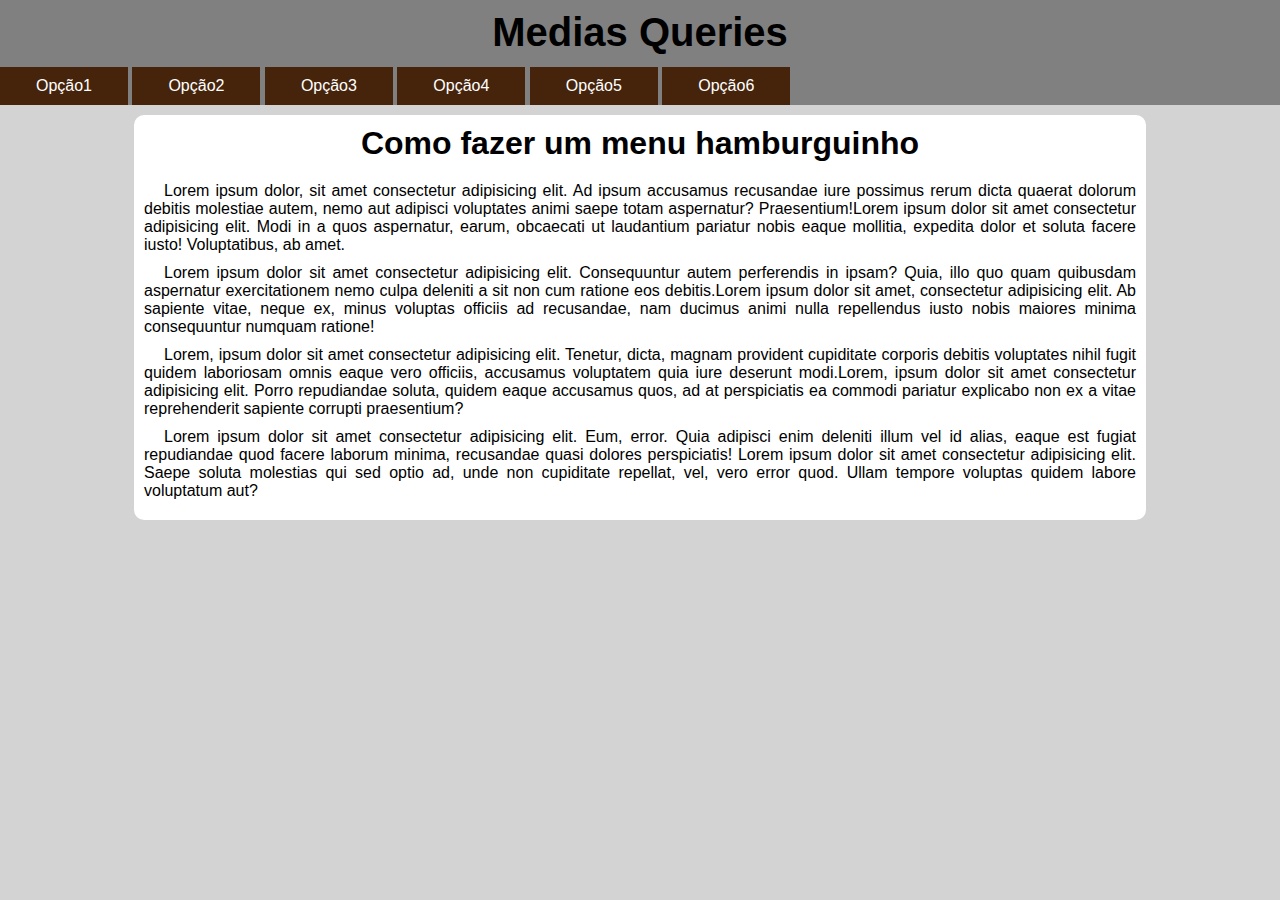
==== index.html @ c858a572 "Initial commit" ====
<!DOCTYPE html>
<html lang="pt-br">
<head>
    <meta charset="UTF-8">
    <meta name="viewport" content="width=device-width, initial-scale=1.0">
    <title>Document</title>
    <link rel="stylesheet" href="estilos/style.css">
    <link rel="stylesheet" href="estilos/media-querie.css">
    <link rel="stylesheet" href="https://fonts.googleapis.com/css2?family=Material+Symbols+Outlined:opsz,wght,FILL,GRAD@48,400,0,0" />
</head>
<body onresize="mudouTamanho()"><!--Escutador que aciona quando o body for redimencionado-->
    <header>
        <h1>Medias Queries</h1>
        <span class="material-symbols-outlined" id="iburguer" onclick="cliqueMenu()">
            menu
        </span>
        <menu id="menu">
            <ul>
                <li><a href="">Opção1</a></li>
                <li><a href="">Opção2</a></li>
                <li><a href="">Opção3</a></li>
                <li><a href="">Opção4</a></li>
                <li><a href="">Opção5</a></li>
                <li><a href="">Opção6</a></li>
            </ul>
        </menu>
    </header>
    <main>
        <h2>Como fazer um menu hamburguinho</h2>
        <p>Lorem ipsum dolor, sit amet consectetur adipisicing elit. Ad ipsum accusamus recusandae iure possimus rerum dicta quaerat dolorum debitis molestiae autem, nemo aut adipisci voluptates animi saepe totam aspernatur? Praesentium!Lorem ipsum dolor sit amet consectetur adipisicing elit. Modi in a quos aspernatur, earum, obcaecati ut laudantium pariatur nobis eaque mollitia, expedita dolor et soluta facere iusto! Voluptatibus, ab amet.</p>
        <p>Lorem ipsum dolor sit amet consectetur adipisicing elit. Consequuntur autem perferendis in ipsam? Quia, illo quo quam quibusdam aspernatur exercitationem nemo culpa deleniti a sit non cum ratione eos debitis.Lorem ipsum dolor sit amet, consectetur adipisicing elit. Ab sapiente vitae, neque ex, minus voluptas officiis ad recusandae, nam ducimus animi nulla repellendus iusto nobis maiores minima consequuntur numquam ratione!</p>
        <p>Lorem, ipsum dolor sit amet consectetur adipisicing elit. Tenetur, dicta, magnam provident cupiditate corporis debitis voluptates nihil fugit quidem laboriosam omnis eaque vero officiis, accusamus voluptatem quia iure deserunt modi.Lorem, ipsum dolor sit amet consectetur adipisicing elit. Porro repudiandae soluta, quidem eaque accusamus quos, ad at perspiciatis ea commodi pariatur explicabo non ex a vitae reprehenderit sapiente corrupti praesentium?</p>
        <p>Lorem ipsum dolor sit amet consectetur adipisicing elit. Eum, error. Quia adipisci enim deleniti illum vel id alias, eaque est fugiat repudiandae quod facere laborum minima, recusandae quasi dolores perspiciatis! Lorem ipsum dolor sit amet consectetur adipisicing elit. Saepe soluta molestias qui sed optio ad, unde non cupiditate repellat, vel, vero error quod. Ullam tempore voluptas quidem labore voluptatum aut?</p>
    </main>
    
    <script>

        function mudouTamanho(){
            if(window.innerWidth >= 992){
                menu.style.display = 'block'
            }else{
                menu.style.display = 'none'
            }
        }

        function cliqueMenu(){
            if(menu.style.display == 'block'){
                menu.style.display = 'none'
            }
            else{
                menu.style.display = 'block'
            }
        }
        
    </script>
</body>
</html>
---- estilos/style.css ----
@charset "UTF-8";

/*Estilo geral - Mobille First*/

*{
    font-family: Arial, Helvetica, sans-serif;
    margin: 0px;
    padding: 0px;
}

body, html{
    background-color: lightgray;
}

header{
    background-color: gray;
}

header > h1{
    padding: 10px;
    text-align: center;
    font-size: 1.5em;
}

#iburguer{
    background-color: rgb(58, 58, 58);
    display: block;
    color: white;
    text-align: center;
    padding: 10px;
}

#iburguer:hover{
    background-color: white;
    color: black;
    cursor: pointer;
}

menu{
    display: none;
    margin: auto;
    /*Transição suave*/
}

menu > ul{
    list-style-type: none;
}

menu > ul > li > a{
    display: block;
    padding: 10px;
    text-decoration: none;
    text-align: center;
    background-color: rgb(70, 36, 12);
    color: white;
    border-top: 2px solid gray;
}

menu > ul > li > a:hover{
    background-color:rgb(129, 68, 20) ;
}

main{
    width: 80%;
    max-width: 992px;
    background-color: white;
    margin: auto;
    border-radius: 10px;
    padding: 10px;
    margin-top: 10px;
}

main h2{
    padding-bottom: 20px;
    font-size: 1.5em;
    text-align: center;
}

p{
    text-align: justify;
    margin-bottom: 10px;
    text-indent: 20px;
}
---- estilos/media-querie.css ----
@charset "UTF_8";

/*Versão para outras mídias*/

/*Typical Device Breakpoints
---------------------------------
Telas pequenas: menores que 600px
Telas smartphones: 600 à 768px
Tablets: 768px à 992px
Desktops: 992px à 1200px
Telas grandes: mais que 1200px
---------------------------------
*/

@media screen and (min-width: 992px) {
    #iburguer{
        display: none;
    }

    header > h1{
        font-size: 2.5em;
    }

    #menu{
        display: block;
    }

    #menu li{
        display: inline-block;
        width: 10%;
    }

    main{
        width: 992px;
    }/*Posso fazer assim, ou definir um max-width: 992px do main no estilo principal*/

    main h2{
        font-size: 2em;
    }

}
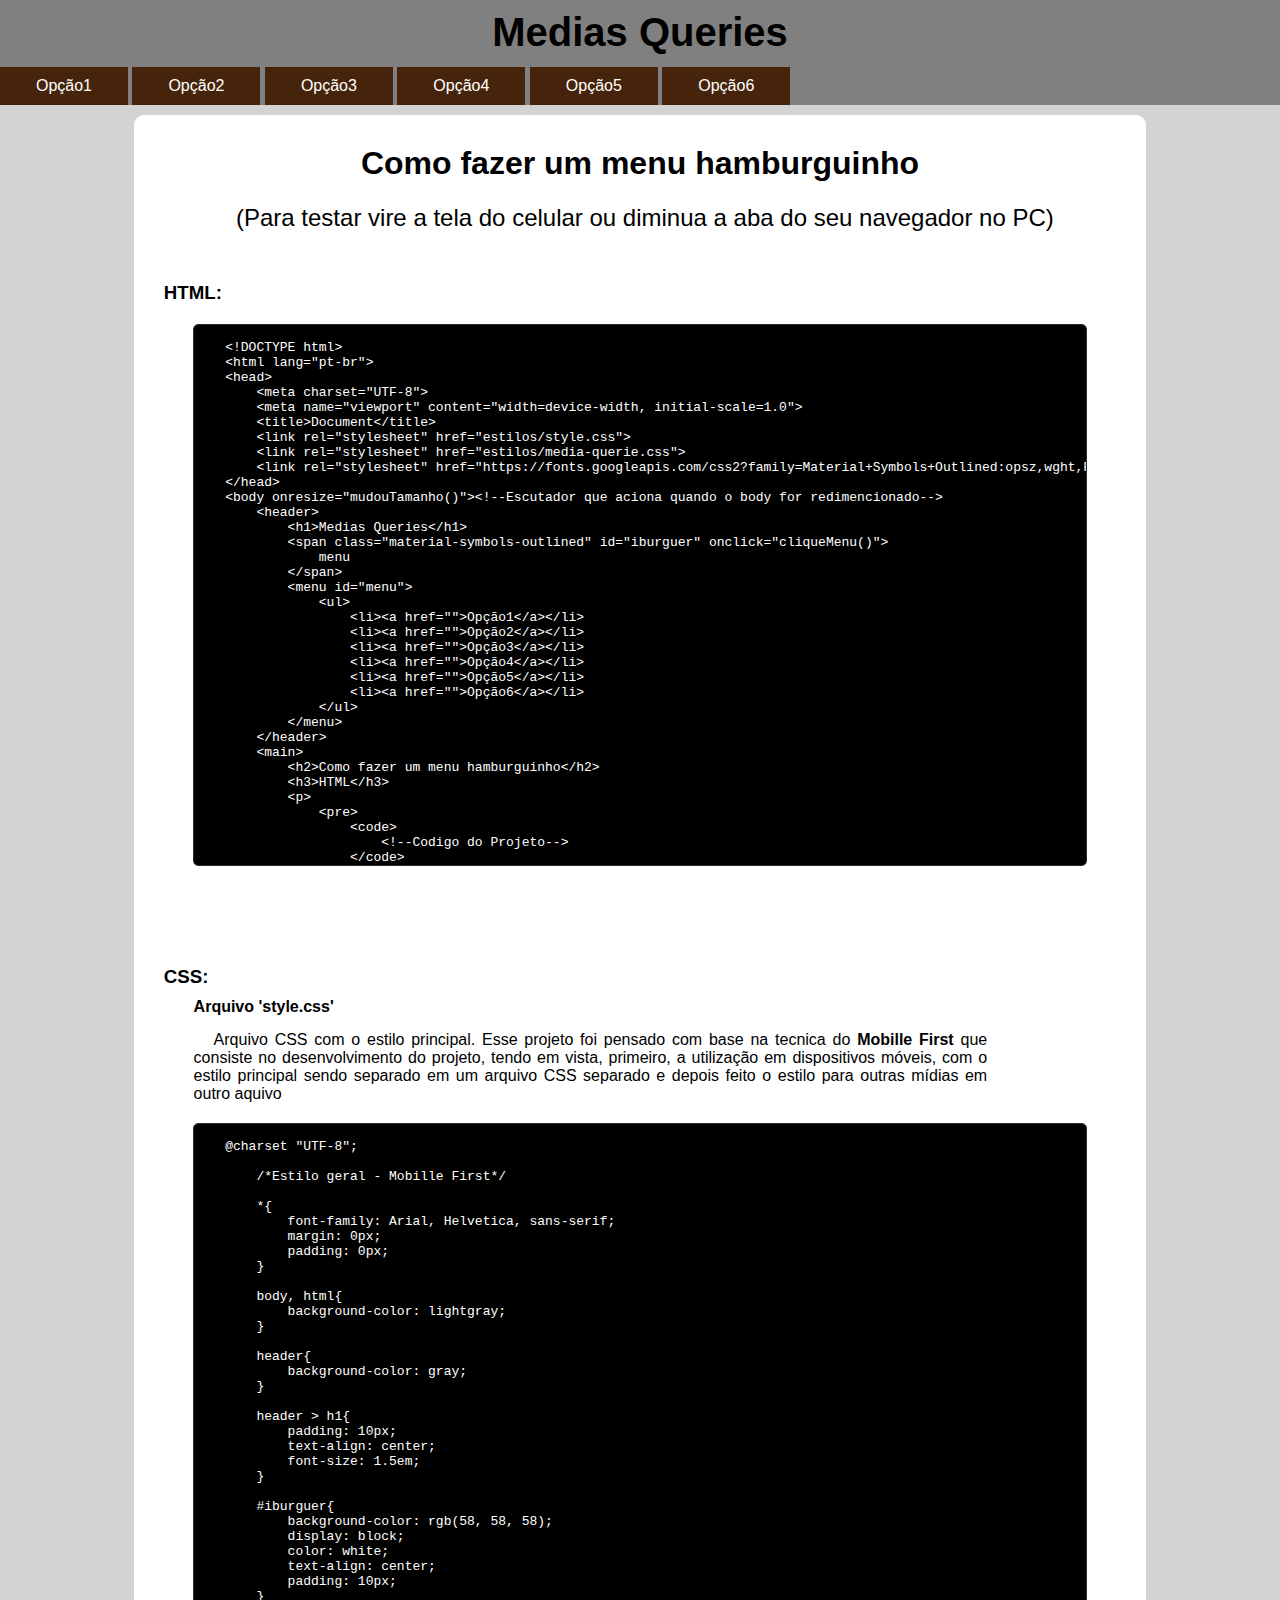
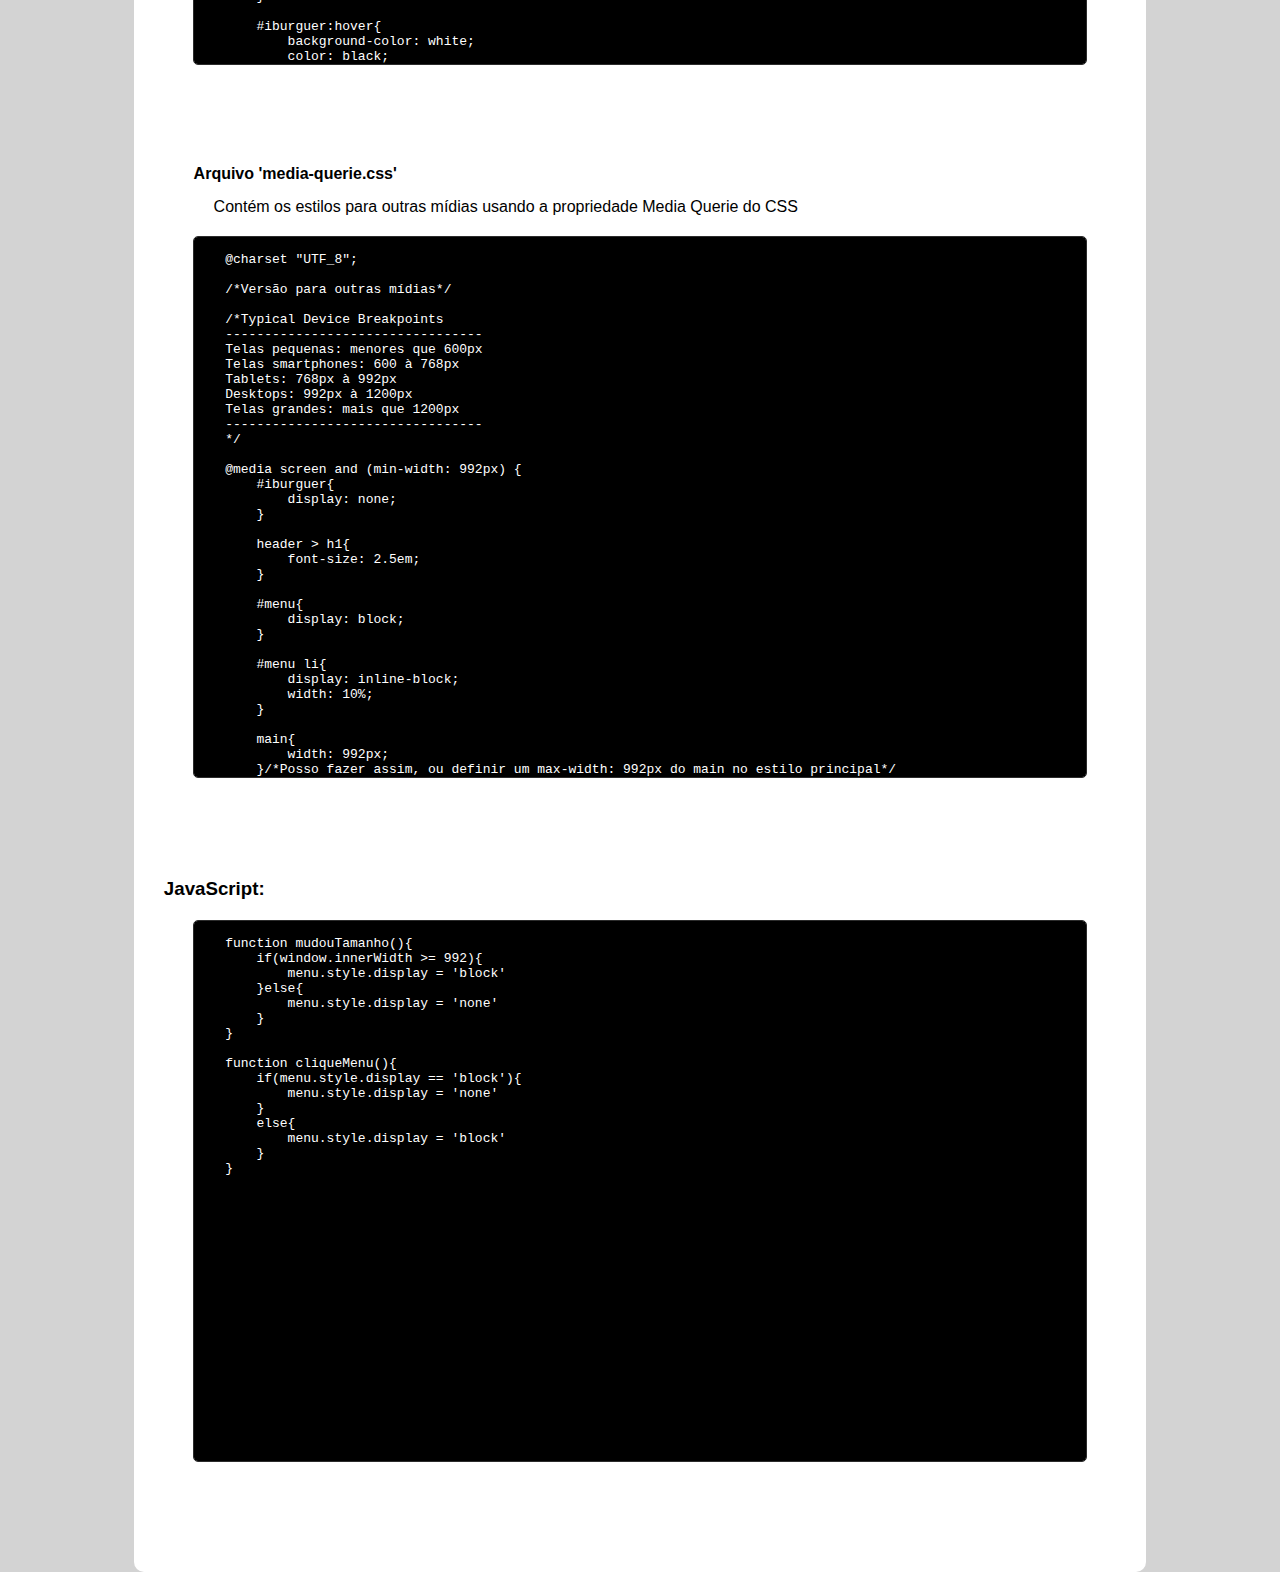
==== commit f258b38f: "Projeto menu-hamburguinho" ====
--- a/index.html
+++ b/index.html
@@ -3,7 +3,7 @@
 <head>
     <meta charset="UTF-8">
     <meta name="viewport" content="width=device-width, initial-scale=1.0">
-    <title>Document</title>
+    <title>Como fazer um menu hamburguinho</title>
     <link rel="stylesheet" href="estilos/style.css">
     <link rel="stylesheet" href="estilos/media-querie.css">
     <link rel="stylesheet" href="https://fonts.googleapis.com/css2?family=Material+Symbols+Outlined:opsz,wght,FILL,GRAD@48,400,0,0" />
@@ -27,10 +27,21 @@
     </header>
     <main>
         <h2>Como fazer um menu hamburguinho</h2>
-        <p>Lorem ipsum dolor, sit amet consectetur adipisicing elit. Ad ipsum accusamus recusandae iure possimus rerum dicta quaerat dolorum debitis molestiae autem, nemo aut adipisci voluptates animi saepe totam aspernatur? Praesentium!Lorem ipsum dolor sit amet consectetur adipisicing elit. Modi in a quos aspernatur, earum, obcaecati ut laudantium pariatur nobis eaque mollitia, expedita dolor et soluta facere iusto! Voluptatibus, ab amet.</p>
-        <p>Lorem ipsum dolor sit amet consectetur adipisicing elit. Consequuntur autem perferendis in ipsam? Quia, illo quo quam quibusdam aspernatur exercitationem nemo culpa deleniti a sit non cum ratione eos debitis.Lorem ipsum dolor sit amet, consectetur adipisicing elit. Ab sapiente vitae, neque ex, minus voluptas officiis ad recusandae, nam ducimus animi nulla repellendus iusto nobis maiores minima consequuntur numquam ratione!</p>
-        <p>Lorem, ipsum dolor sit amet consectetur adipisicing elit. Tenetur, dicta, magnam provident cupiditate corporis debitis voluptates nihil fugit quidem laboriosam omnis eaque vero officiis, accusamus voluptatem quia iure deserunt modi.Lorem, ipsum dolor sit amet consectetur adipisicing elit. Porro repudiandae soluta, quidem eaque accusamus quos, ad at perspiciatis ea commodi pariatur explicabo non ex a vitae reprehenderit sapiente corrupti praesentium?</p>
-        <p>Lorem ipsum dolor sit amet consectetur adipisicing elit. Eum, error. Quia adipisci enim deleniti illum vel id alias, eaque est fugiat repudiandae quod facere laborum minima, recusandae quasi dolores perspiciatis! Lorem ipsum dolor sit amet consectetur adipisicing elit. Saepe soluta molestias qui sed optio ad, unde non cupiditate repellat, vel, vero error quod. Ullam tempore voluptas quidem labore voluptatum aut?</p>
+        <h3 id="subtitulo">(Para testar vire a tela do celular ou diminua a aba do seu navegador no PC)</h3>
+        <h3>HTML:</h3>
+            <iframe src="codigos-em-texto/codigoHTML.html" frameborder="0"></iframe>
+
+
+        <h3>CSS:</h3>
+            <h4>Arquivo 'style.css'</h4>
+            <p>Arquivo CSS com o estilo principal. Esse projeto foi pensado com base na tecnica do <strong>Mobille First</strong> que consiste no desenvolvimento do projeto, tendo em vista, primeiro, a utilização em dispositivos móveis, com o estilo principal sendo separado em um arquivo CSS separado e depois feito o estilo para outras mídias em outro aquivo</p>
+                <iframe src="codigos-em-texto/codigoCSS.html" frameborder="0"></iframe>
+            <h4>Arquivo 'media-querie.css'</h4>
+            <p>Contém os estilos para outras mídias usando a propriedade Media Querie do CSS</p>
+                <iframe src="codigos-em-texto/codigoCSS2.html" frameborder="0"></iframe>
+
+        <h3>JavaScript:</h3>
+            <iframe src="codigos-em-texto/codigoJavaScript.html" frameborder="0"></iframe>
     </main>
     
     <script>
--- a/estilos/style.css
+++ b/estilos/style.css
@@ -10,6 +10,14 @@
 
 body, html{
     background-color: lightgray;
+}
+
+#subtitulo{
+    text-align: center;
+    margin-top: 2px;
+    font-size: 1em;
+    font-family: Arial, Helvetica, sans-serif;
+    font-weight: normal;
 }
 
 header{
@@ -70,10 +78,36 @@
     margin-top: 10px;
 }
 
-main h2{
+main > h2{
     padding-bottom: 20px;
     font-size: 1.5em;
     text-align: center;
+    margin-top: 20px;
+}
+
+main > h3{
+    margin: 50px 10px 5px 2%;
+}
+
+main > h4{
+    margin: 10px 10px 15px 5%;
+}
+
+main > p{
+    width: 80%;
+    text-align: justify;
+    margin-left: 5%;
+}
+
+iframe{
+    width: 90%;
+    height: 60vh;
+    border: 1px solid #2c2c2c;
+    border-radius: 5px;
+    margin: auto;
+    display: block;
+    margin-bottom: 100px;
+    margin-top: 20px;
 }
 
 p{
--- a/estilos/media-querie.css
+++ b/estilos/media-querie.css
@@ -21,6 +21,10 @@
         font-size: 2.5em;
     }
 
+    #subtitulo{
+        font-size: 1.5em;
+    }
+
     #menu{
         display: block;
     }
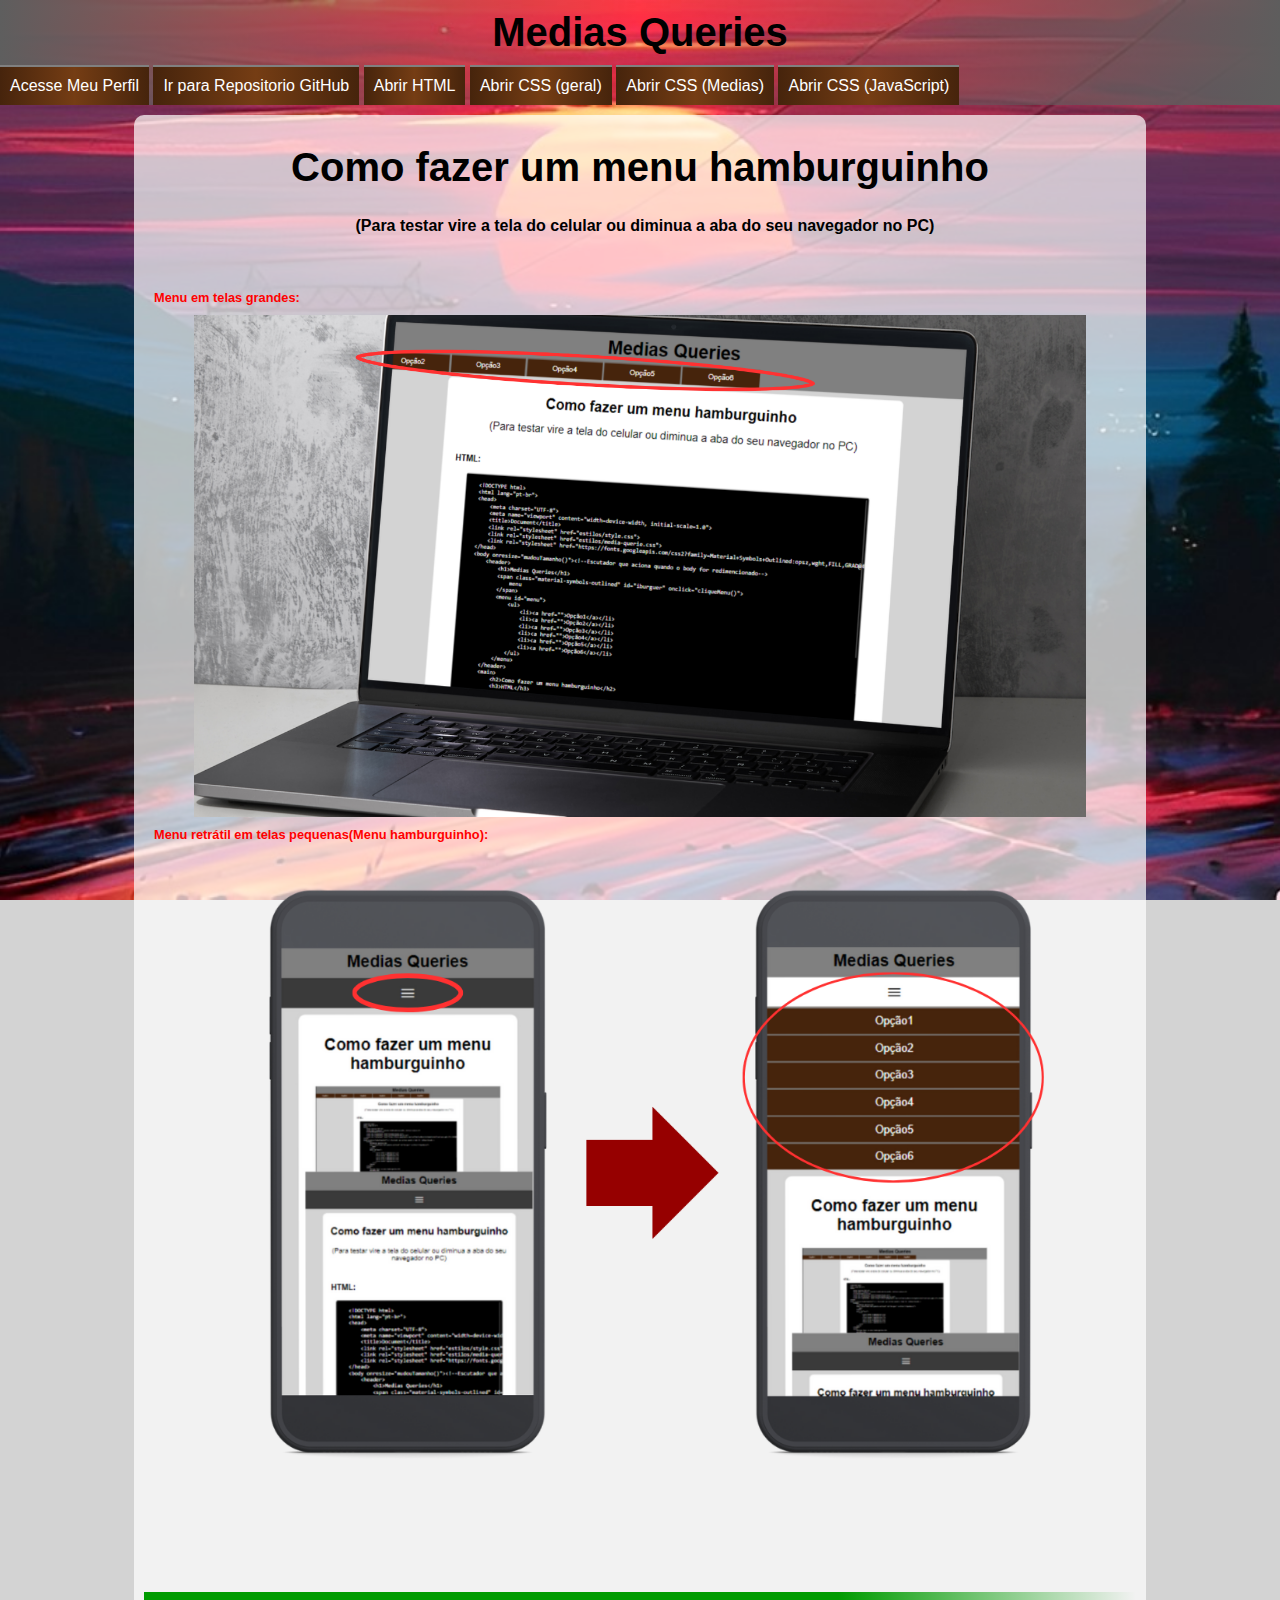
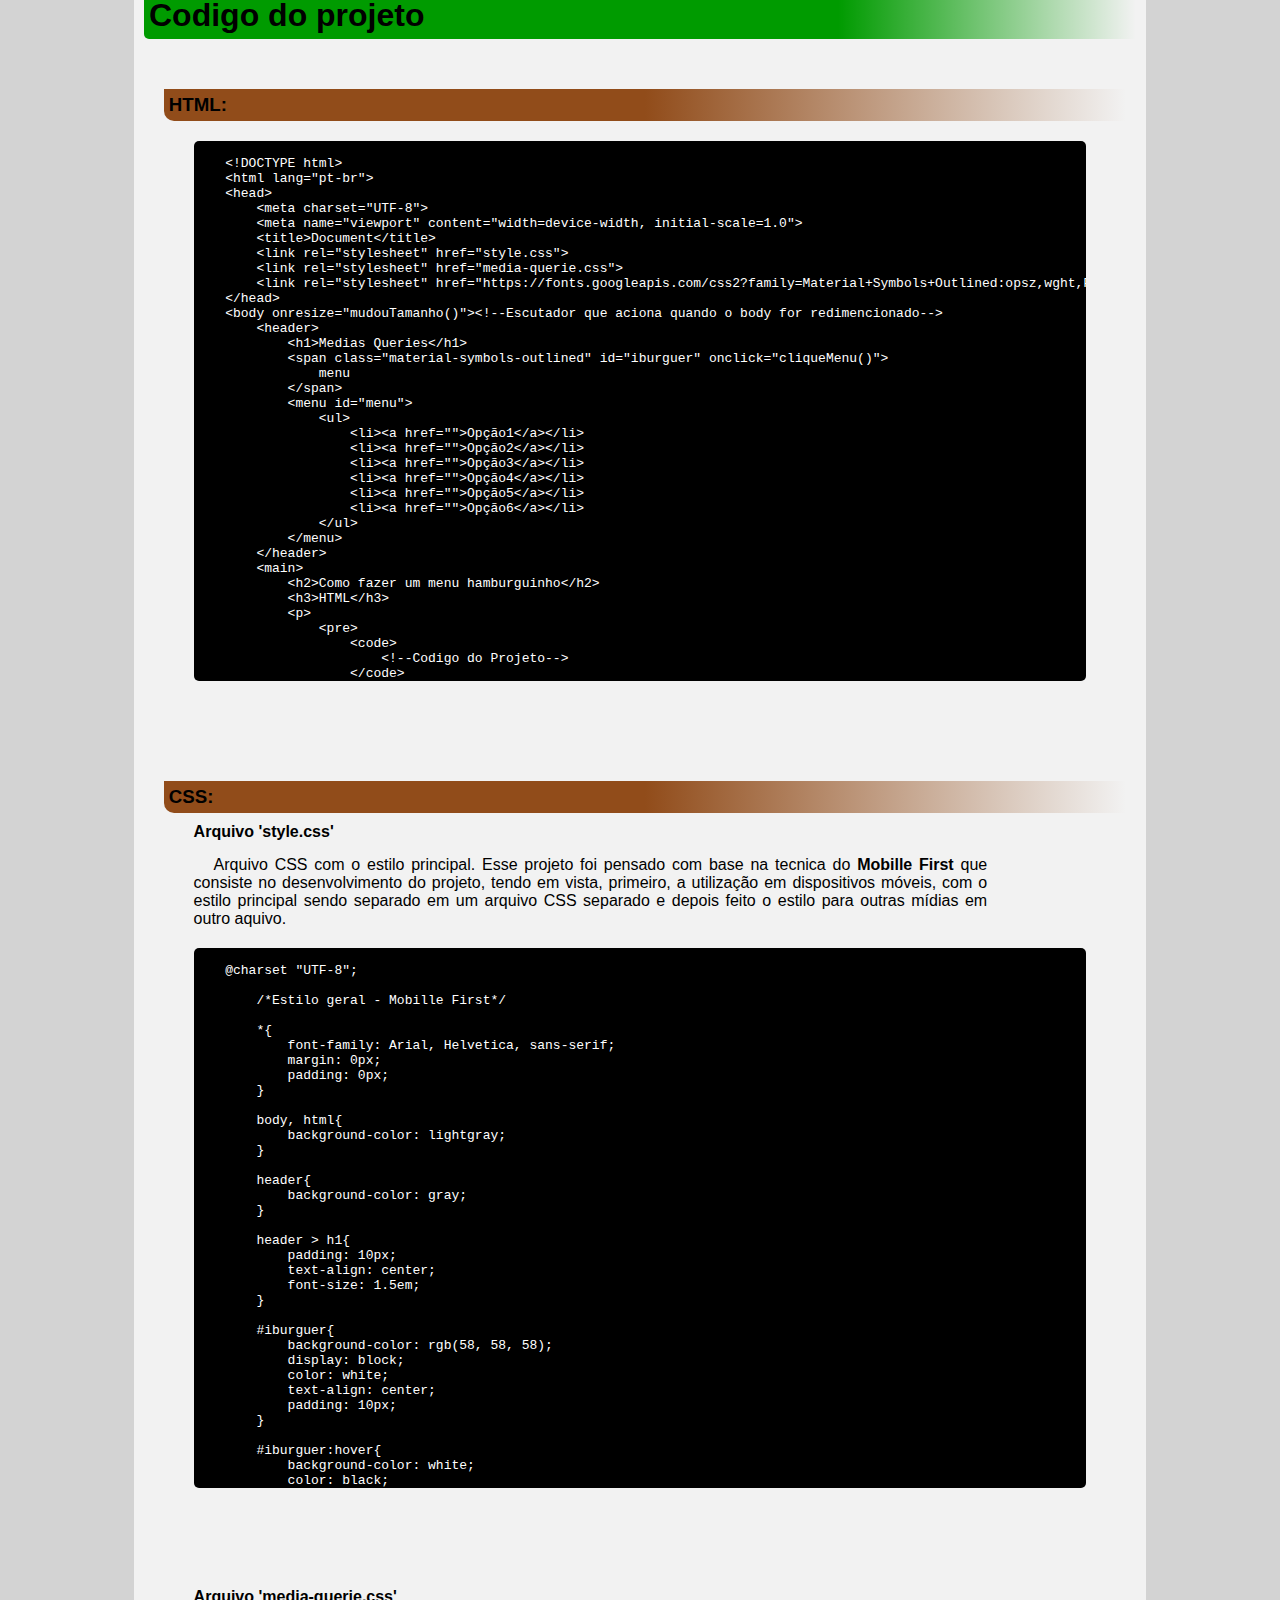
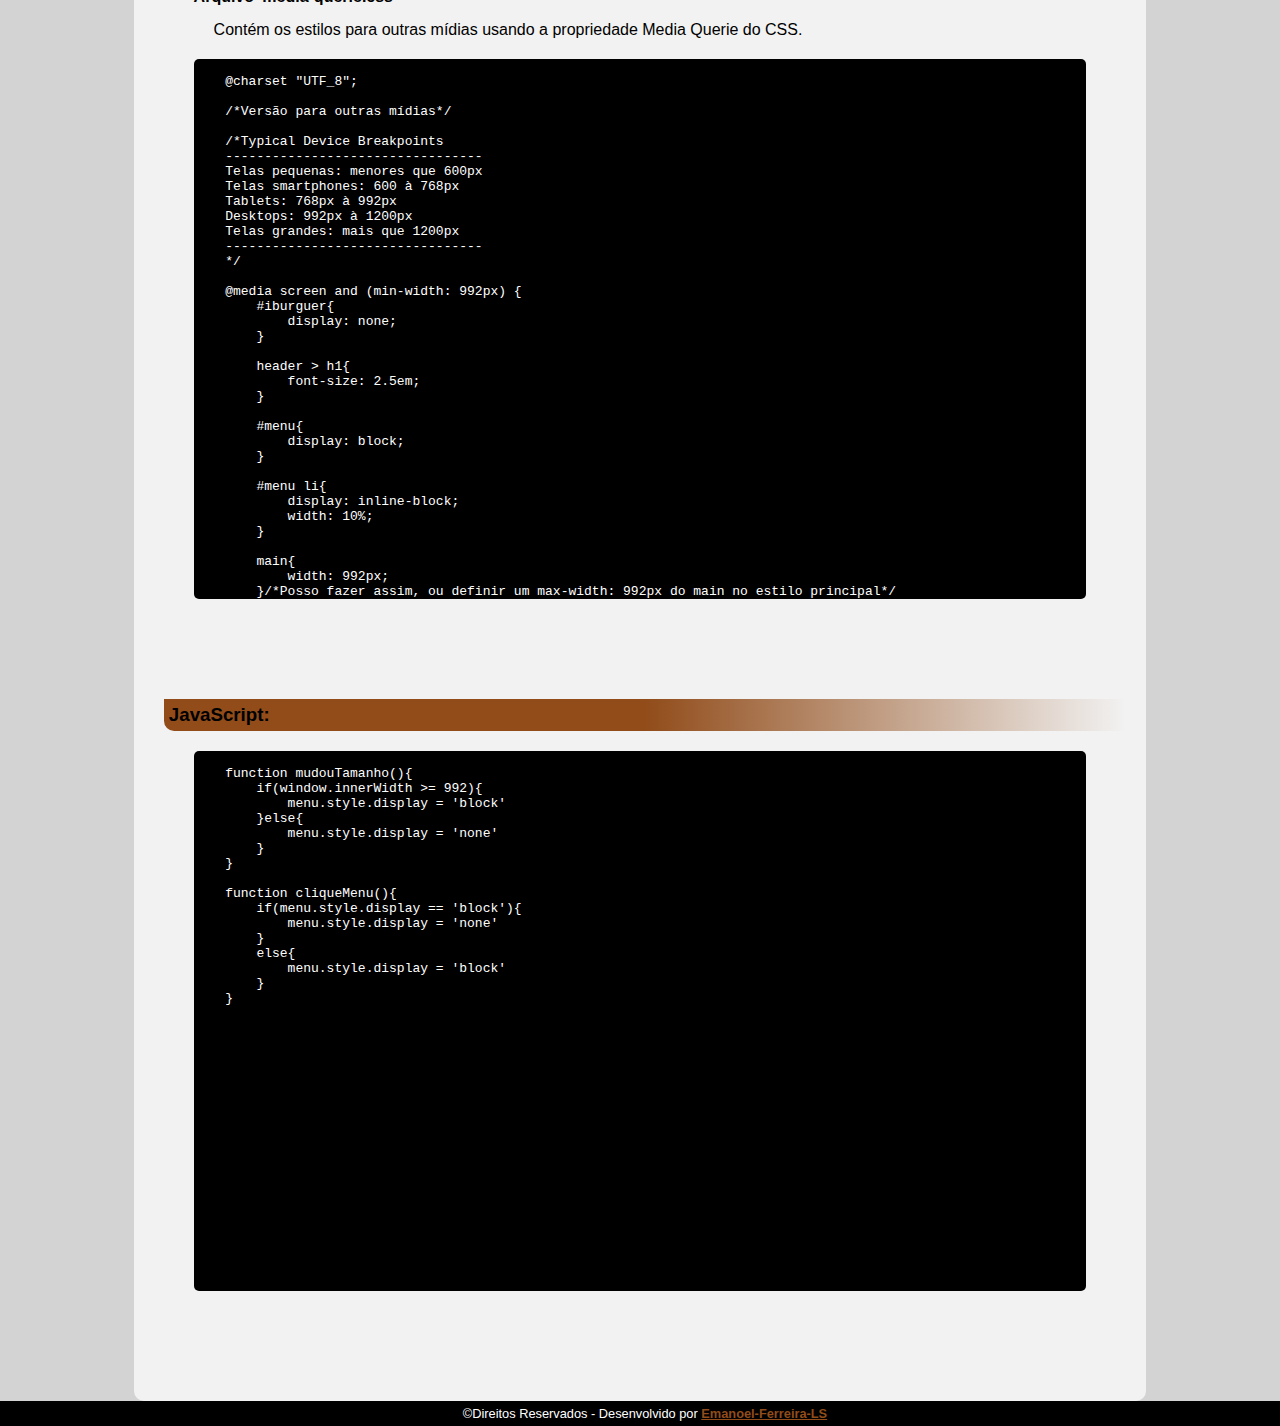
==== commit 8e0b131c: "Finalizado" ====
--- a/index.html
+++ b/index.html
@@ -16,33 +16,43 @@
         </span>
         <menu id="menu">
             <ul>
-                <li><a href="">Opção1</a></li>
-                <li><a href="">Opção2</a></li>
-                <li><a href="">Opção3</a></li>
-                <li><a href="">Opção4</a></li>
-                <li><a href="">Opção5</a></li>
-                <li><a href="">Opção6</a></li>
+                <li><a href="https://github.com/Emanoel-Ferreira-LS/" target="_blank">Acesse Meu Perfil</a></li>
+                <li><a href="https://github.com/Emanoel-Ferreira-LS/menu-hamburguinho" target="_blank">Ir para Repositorio GitHub</a></li>
+                <li><a href="codigos-em-texto/codigoHTML.html">Abrir HTML</a></li>
+                <li><a href="codigos-em-texto/codigoCSS.html">Abrir CSS (geral)</a></li>
+                <li><a href="codigos-em-texto/codigoCSS2.html">Abrir CSS (Medias)</a></li>
+                <li><a href="codigos-em-texto/codigoJavaScript.html">Abrir CSS (JavaScript)</a></li>
             </ul>
         </menu>
     </header>
     <main>
-        <h2>Como fazer um menu hamburguinho</h2>
-        <h3 id="subtitulo">(Para testar vire a tela do celular ou diminua a aba do seu navegador no PC)</h3>
-        <h3>HTML:</h3>
-            <iframe src="codigos-em-texto/codigoHTML.html" frameborder="0"></iframe>
+        <section>
+            <h2>Como fazer um menu hamburguinho</h2>
+            <h3 id="subtitulo">(Para testar vire a tela do celular ou diminua a aba do seu navegador no PC)</h3>
+            <div class="demostracao">
+                <h3 class="descr">Menu em telas grandes:</h3>
+                <img src="img/menu-tela-grande.png" alt="Menu em telas grandes" id="menu-tg">
+                <h3 class="descr">Menu retrátil em telas pequenas(Menu hamburguinho):</h3>
+                <img src="img/menu-tela-pequena.png" alt="Menu em telas pequenas" id="menu-tp">
+            </div>
+        </section>
 
-
-        <h3>CSS:</h3>
-            <h4>Arquivo 'style.css'</h4>
-            <p>Arquivo CSS com o estilo principal. Esse projeto foi pensado com base na tecnica do <strong>Mobille First</strong> que consiste no desenvolvimento do projeto, tendo em vista, primeiro, a utilização em dispositivos móveis, com o estilo principal sendo separado em um arquivo CSS separado e depois feito o estilo para outras mídias em outro aquivo</p>
-                <iframe src="codigos-em-texto/codigoCSS.html" frameborder="0"></iframe>
-            <h4>Arquivo 'media-querie.css'</h4>
-            <p>Contém os estilos para outras mídias usando a propriedade Media Querie do CSS</p>
-                <iframe src="codigos-em-texto/codigoCSS2.html" frameborder="0"></iframe>
-
-        <h3>JavaScript:</h3>
-            <iframe src="codigos-em-texto/codigoJavaScript.html" frameborder="0"></iframe>
+        <section>
+            <h1 class="titulo-sect">Codigo do projeto</h1>
+            <h3>HTML:</h3>
+                <iframe src="codigos-em-texto/codigoHTML.html" frameborder="0"></iframe>
+            <h3>CSS:</h3>
+                <h4>Arquivo 'style.css'</h4>
+                <p>Arquivo CSS com o estilo principal. Esse projeto foi pensado com base na tecnica do <strong>Mobille First</strong> que consiste no desenvolvimento do projeto, tendo em vista, primeiro, a utilização em dispositivos móveis, com o estilo principal sendo separado em um arquivo CSS separado e depois feito o estilo para outras mídias em outro aquivo.</p>
+                    <iframe src="codigos-em-texto/codigoCSS.html" frameborder="0"></iframe>
+                <h4>Arquivo 'media-querie.css'</h4>
+                <p>Contém os estilos para outras mídias usando a propriedade Media Querie do CSS.</p>
+                    <iframe src="codigos-em-texto/codigoCSS2.html" frameborder="0"></iframe>
+            <h3>JavaScript:</h3>
+                <iframe src="codigos-em-texto/codigoJavaScript.html" frameborder="0"></iframe>
+        </section>
     </main>
+    <footer>&copy;Direitos Reservados - Desenvolvido por <strong><a href="https://github.com/Emanoel-Ferreira-LS/" target="_blank">Emanoel-Ferreira-LS</a></strong></footer>
     
     <script>
 
--- a/estilos/style.css
+++ b/estilos/style.css
@@ -10,18 +10,24 @@
 
 body, html{
     background-color: lightgray;
+    background-image: url(../img/paisagem-celular.jpg);
+    background-repeat: no-repeat;
+    background-size: cover;
+    background-position:  center center;
+    background-attachment: fixed;
 }
 
 #subtitulo{
     text-align: center;
-    margin-top: 2px;
-    font-size: 1em;
+    margin-top: 0px;
+    font-size: 0.7em;
     font-family: Arial, Helvetica, sans-serif;
-    font-weight: normal;
+    background-image: none;
+
 }
 
 header{
-    background-color: gray;
+    background-image: linear-gradient(to right, rgb(94, 94, 94), transparent, rgb(94, 93, 93));
 }
 
 header > h1{
@@ -59,50 +65,83 @@
     padding: 10px;
     text-decoration: none;
     text-align: center;
-    background-color: rgb(70, 36, 12);
+    background-image: linear-gradient(to right, rgb(70, 36, 12), rgb(117, 61, 20), rgb(70, 36, 12));
     color: white;
     border-top: 2px solid gray;
+    transition: 0.1s;
 }
 
 menu > ul > li > a:hover{
-    background-color:rgb(129, 68, 20) ;
+    font-size: 1.2em;
 }
 
 main{
     width: 80%;
     max-width: 992px;
-    background-color: white;
+    background-color: rgba(255, 255, 255, 0.705);
     margin: auto;
     border-radius: 10px;
     padding: 10px;
     margin-top: 10px;
 }
 
-main > h2{
+main > section > h2{
     padding-bottom: 20px;
     font-size: 1.5em;
     text-align: center;
     margin-top: 20px;
 }
 
-main > h3{
+main > section > h3{
     margin: 50px 10px 5px 2%;
+    background-image: linear-gradient(to right, rgb(145, 76, 26) 50%, transparent);
+    padding: 5px;
+    border-bottom-left-radius: 10px;
 }
 
-main > h4{
+main > section > h4{
     margin: 10px 10px 15px 5%;
 }
 
-main > p{
+main > section > p{
     width: 80%;
     text-align: justify;
     margin-left: 5%;
 }
 
+.titulo-sect{
+    margin-top: 40px;
+    padding: 5px;
+    background-image: linear-gradient(to right, rgb(0, 155, 0) 70%, transparent);
+    border-bottom-left-radius: 5px;
+}
+
+.descr{
+    font-family: Arial, Helvetica, sans-serif;
+    font-size: 0.8em;
+    margin: 10px;
+    color: red  ;
+}
+
+.demostracao{
+    margin-top: 50px;
+}
+
+#menu-tg{
+    width: 90%;
+    display: block;
+    margin: auto;
+}
+
+#menu-tp{
+    width: 90%;
+    display: block;
+    margin: auto;
+}
+
 iframe{
     width: 90%;
     height: 60vh;
-    border: 1px solid #2c2c2c;
     border-radius: 5px;
     margin: auto;
     display: block;
@@ -115,3 +154,20 @@
     margin-bottom: 10px;
     text-indent: 20px;
 }
+
+footer{
+    background-color: black;
+    font-size: 0.8em;
+    color: white;
+    padding: 5px;
+    width: 100%;
+    text-align: center;
+}
+
+footer a{
+    color: rgb(145, 76, 26);
+}
+
+footer a:hover{
+    color: green;
+}
--- a/estilos/media-querie.css
+++ b/estilos/media-querie.css
@@ -13,6 +13,10 @@
 */
 
 @media screen and (min-width: 992px) {
+    body{
+        background-image: url(../img/paisagem-pc.jpg);
+    }
+
     #iburguer{
         display: none;
     }
@@ -31,15 +35,19 @@
 
     #menu li{
         display: inline-block;
-        width: 10%;
     }
 
     main{
         width: 992px;
     }/*Posso fazer assim, ou definir um max-width: 992px do main no estilo principal*/
 
-    main h2{
-        font-size: 2em;
+    main > section > h2{
+        font-size: 2.5em;
+    }
+    
+    #subtitulo{
+        font-size: 1em;
+        margin-top: 2px;
     }
 
 }
